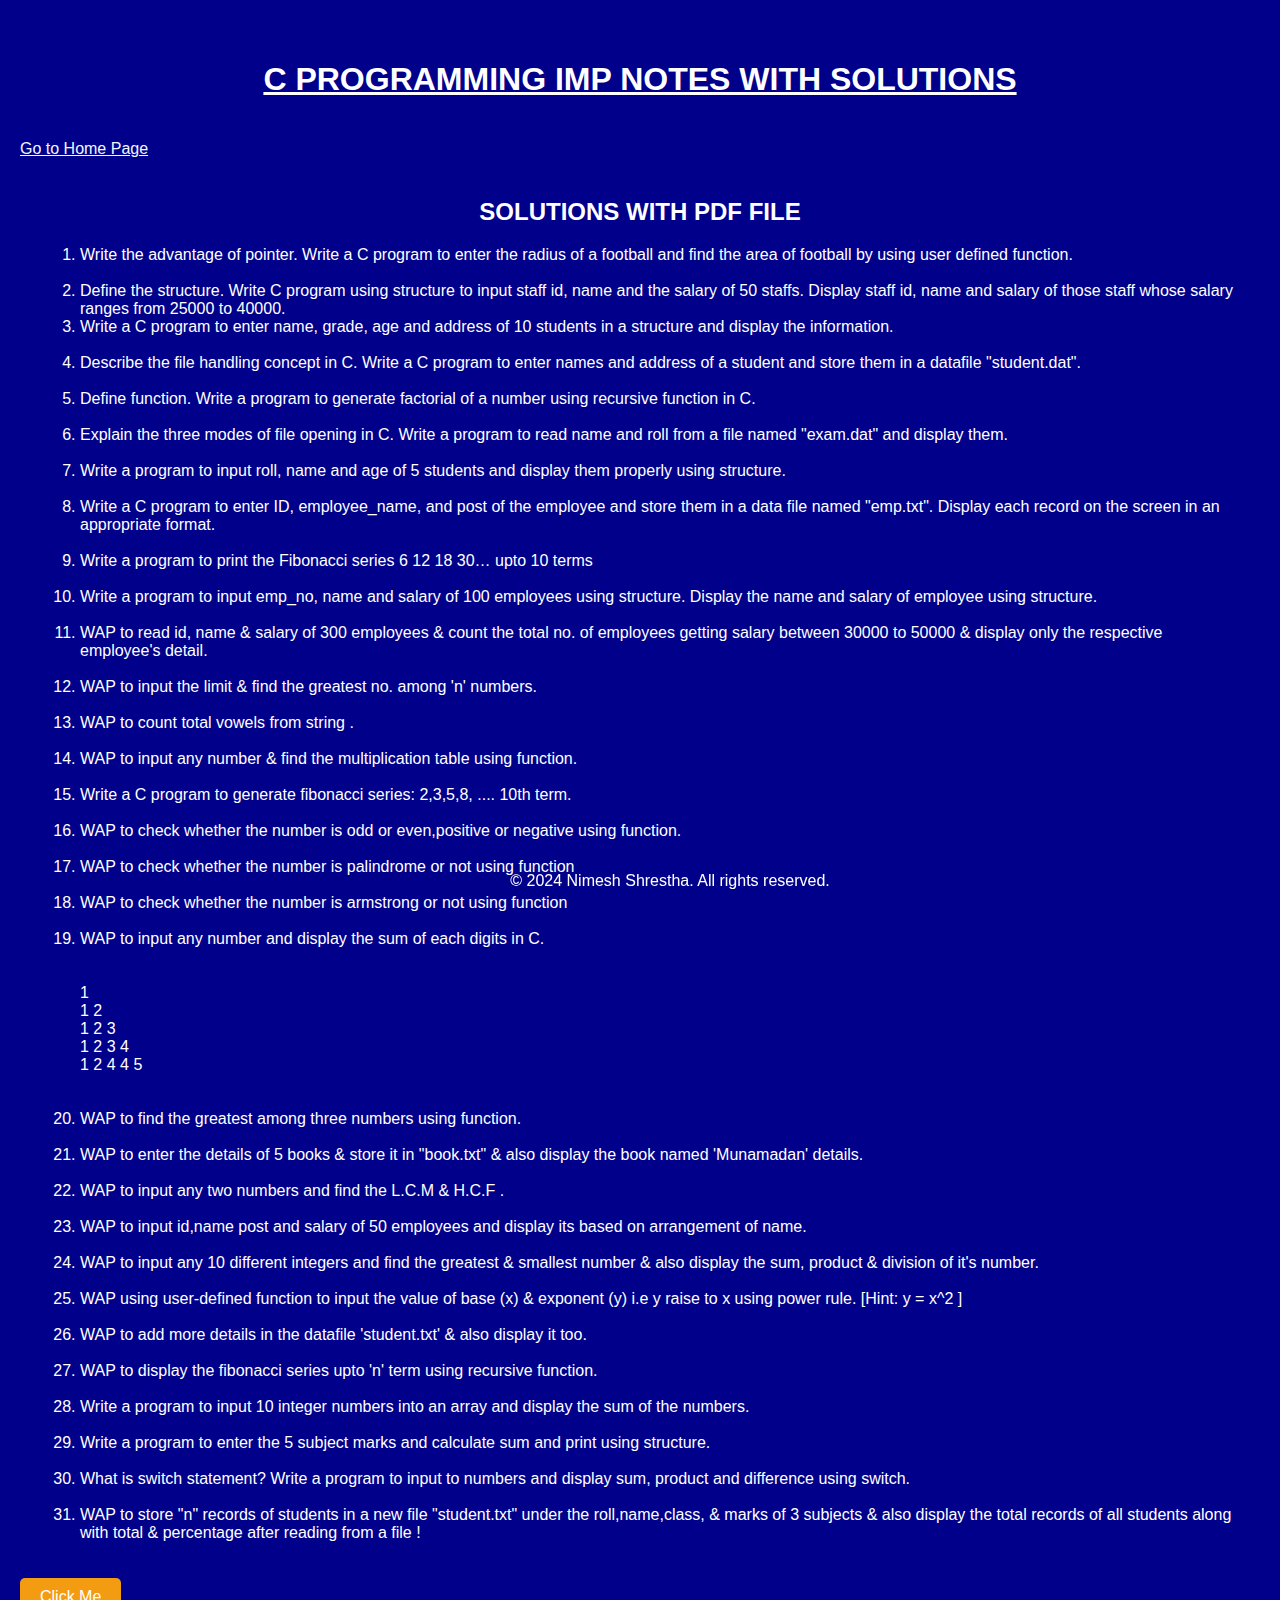
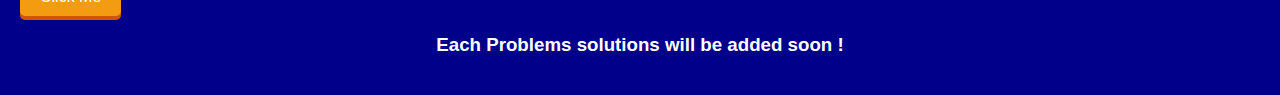
==== index1.html @ a5b4d6f7 "index1.html" ====
<!DOCTYPE html>
<html lang="en">
<head>
    <meta charset="UTF-8">
    <meta name="viewport" content="width=device-width, initial-scale=1.0">
    <title>Dark Blue Webpage</title>
    <style>
        body {
            background-color: #00008B; /* Dark Blue background color */
            color: #ffffff; /* White font color for contrast */
            font-family: 'Arial', sans-serif; /* Font family for the text */
            margin: 0; /* Remove default margin for a full-width background */
            padding: 20px; /* Add padding to the content area */
        }

        header {
            text-align: center;
            padding: 20px;
        }

        main {
            text-align: left;
            padding: 20px;
        }

        footer {
            text-align:center;
            padding: 10px;
            position:fixed;
            bottom: 0;
            width: 100%;
            font-size: medium;
            font-family: 'Gill Sans', 'Gill Sans MT', Calibri, 'Trebuchet MS', sans-serif;
        }
        .three-d-button {
    background-color: #f39c12;
    color: white;
    border: none;
    padding: 10px 20px;
    border-radius: 5px;
    font-size: 16px;
    cursor: pointer;
    box-shadow: 0 4px #d35400;
    transition: box-shadow 0.3s ease, transform 0.3s ease;
}

.three-d-button:active {
    box-shadow: 0 2px #d35400;
    transform: translateY(2px);
}

        
    </style>
</head>
<body>
    <!-- Header Section -->
    <header>
        <h1><u>C PROGRAMMING IMP NOTES WITH SOLUTIONS</u></h1>
    </header>
    <a href="index.html" style="color:aliceblue; font-size: medium;"> Go to Home Page</a>

    <!-- Main Content Section -->
    <main>
        <h2 style="text-align: center;">SOLUTIONS WITH PDF FILE </h2>
        <ol>
            <li> Write the advantage of pointer. Write a C program to enter the radius of a football and find the area of football by using user defined function.<br><br></li>
            <li>
                Define the structure. Write C program using structure to input staff id, name and the salary of 50 staffs. Display staff id, name and salary of those staff whose salary ranges from 25000 to 40000.<br>
            </li>
            <li>
                Write a C program to enter name, grade, age and address of 10 students in a structure and display the information.<br><br>
            </li>
            <li>
                Describe the file handling concept in C. Write a C program to enter names and address of a student and store them in a datafile "student.dat".<br><br>
            </li>
            <li>
                Define function. Write a program to generate factorial of a number using recursive function in C. <br><br>
            </li>
            <li>
                Explain the three modes of file opening in C. Write a program to read name and roll from a file named "exam.dat" and display them.<br><br>
            </li>
            <li>
                Write a program to input roll, name and age of 5 students and display them properly using structure.<br><br>
            </li>
            <li>
                Write a C program to enter ID, employee_name, and post of the employee and store them in a data file named "emp.txt". Display each record on the screen in an appropriate format.<br><br>
            </li>
            <li>
                Write a program to print the Fibonacci series
6  	12	18	30… upto 10 terms<br><br>
            </li>
            <li>
                Write a program to input emp_no, name and salary of 100 employees using structure. Display the name and salary of employee using structure.<br><br>
            </li>
            <li>
                WAP to read id, name & salary of 300 employees & count the total no. of employees getting salary between 30000 to 50000 & display only the respective employee's detail.<br><br>
            </li>
            <li>
                WAP to input the limit & find the greatest no. among 'n' numbers.<br><br>
            </li>
            <li>
                WAP to count total vowels from string .<br><br>
            </li>
            <li>
                WAP to input any number & find the multiplication table using function.<br><br>
            </li>
            <li>
                Write a C program to generate fibonacci series: 2,3,5,8, .... 10th term.<br><br>
            </li>
            <li>
                WAP to check whether the number is odd or even,positive or negative using function.<br><br>
            </li>
            <li>
                WAP to check whether the number is palindrome or not using function <br><br>
            </li>
            <li>
                WAP to check whether the number is armstrong or not using function <br><br>
            </li>
            <li>
                WAP to input any number and display the sum of each digits in C.<br><br>
            </li>
           
            <ol style="list-style-type: none; padding: 0;">
                <li style="margin-bottom: 10px; display: inline-block;">
                    <li>1</li>
        <li>1 2</li>
        <li>1 2 3</li>
        <li>1 2 3 4</li>
        <li>1 2 4 4 5</li>
        <br><br>

                </li>

            </ol>
            <li>
                WAP to find the greatest among three numbers using function.<br><br>
            </li>
            <li>
                WAP to enter the details of 5 books & store it in "book.txt" & also display the book named 'Munamadan' details.<br><br>
            </li>
            <li>
                WAP to input any two numbers and find the L.C.M & H.C.F .<br><br>
            </li>
            <li>
                WAP to input id,name post and salary of 50 employees and display its based on arrangement of name. <br><br>
            </li>
            <li>
                WAP to input any 10 different integers and find the greatest & smallest number & also display the sum, product & division of it's number.<br><br>

            </li>
            <li>
                WAP using user-defined function to input the value of base (x) & exponent (y) i.e y raise to x using power rule. [Hint: y = x^2 ]<br><br>
            </li>
            <li>
                WAP to add more details in the datafile 'student.txt' & also display it too. <br><br>
            </li>
            <li>
                WAP to display the fibonacci series upto 'n' term using recursive function. <br><br>
            </li>
            <li>
                Write a program to input 10 integer numbers into an array and display the sum of the numbers.<br><br>
            </li>
            <li>
                Write a program to enter the 5 subject marks and calculate sum and print using structure.<br><br>
            </li>
            <li>
                What is switch statement? Write a program to input to numbers and display sum, product and difference using switch.<br><br>
            </li>
            <li>
                WAP to store "n" records of students in a new file "student.txt" under the roll,name,class, & marks of 3 subjects & also display the total records of all students along with total & percentage after reading from a file !
            </li>
        </ol>
    </main>
    <button class="three-d-button">Click Me</button>

    <center>
        <h3>Each Problems solutions will be added soon ! </h3>
    </center>
    <footer class="bg-dark text-white text-center py-3">
        &copy; 2024 Nimesh Shrestha. All rights reserved.
    </footer>
</body>
</html>
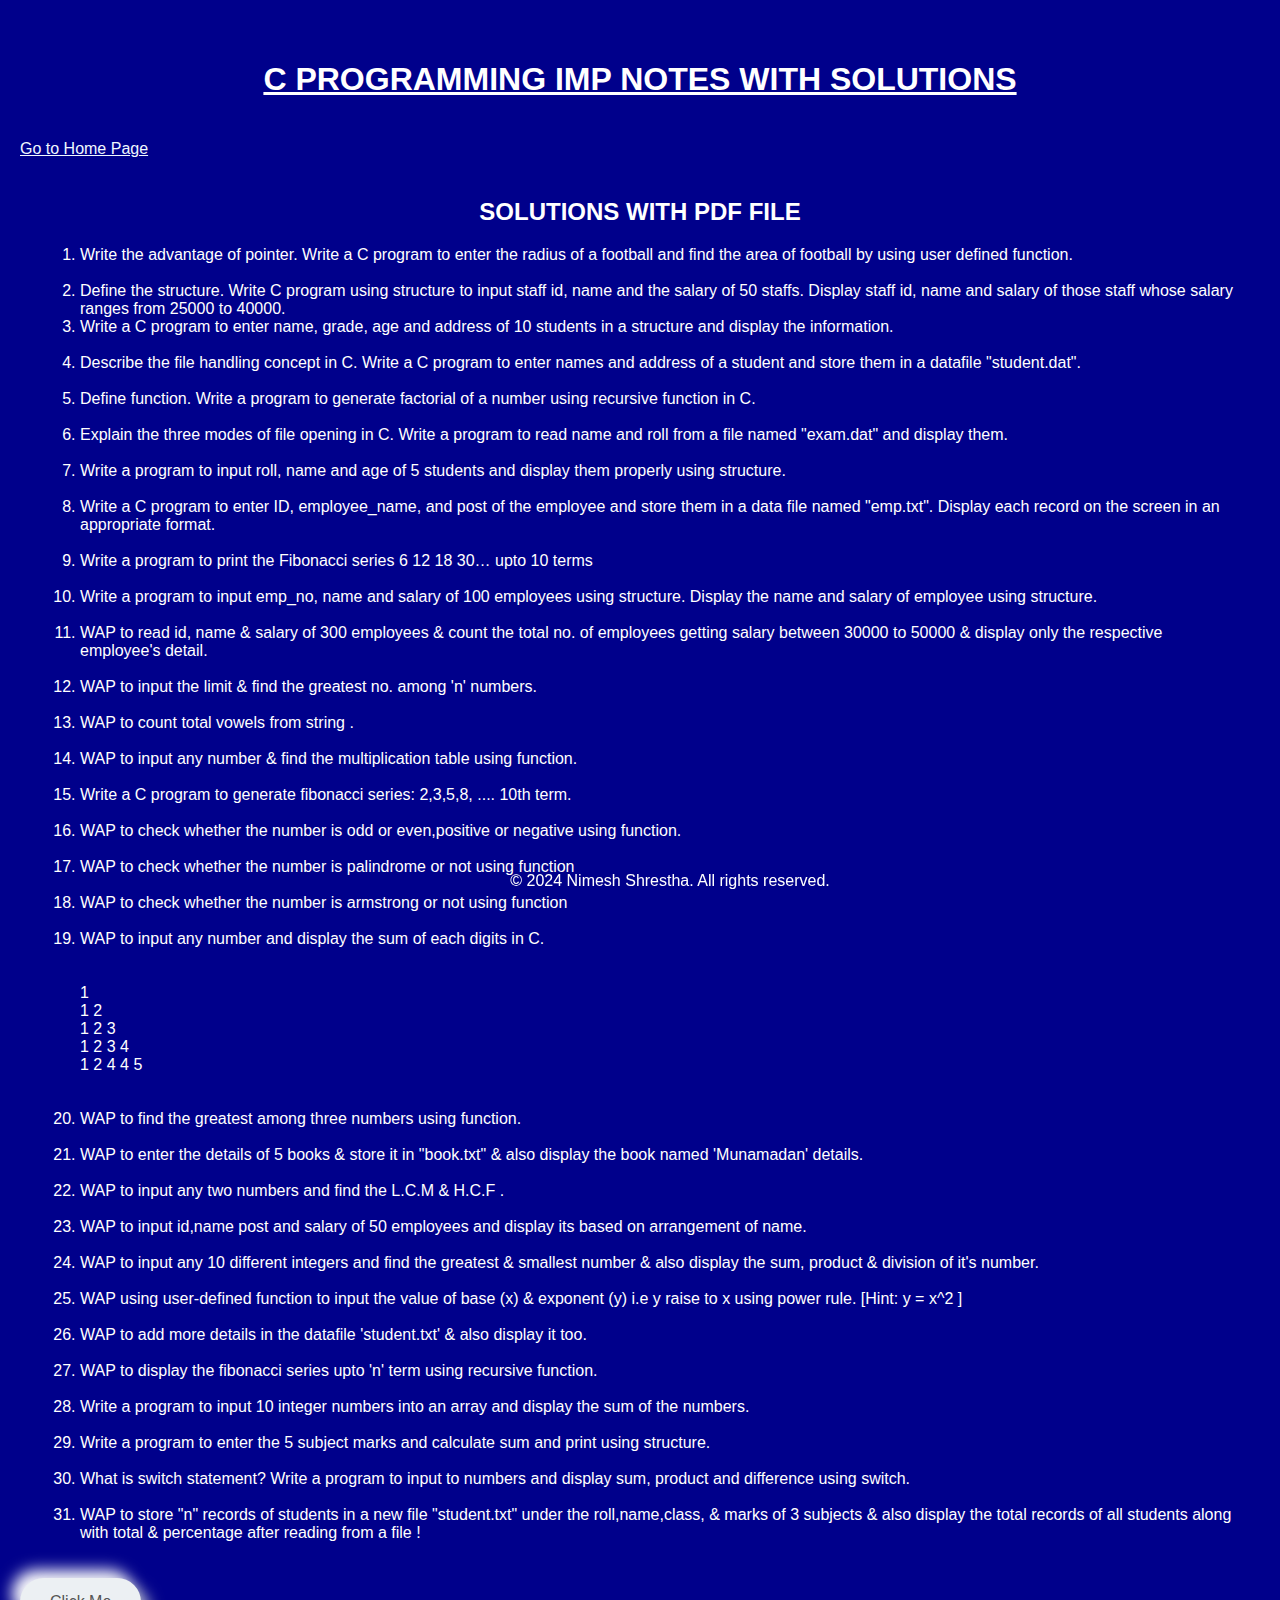
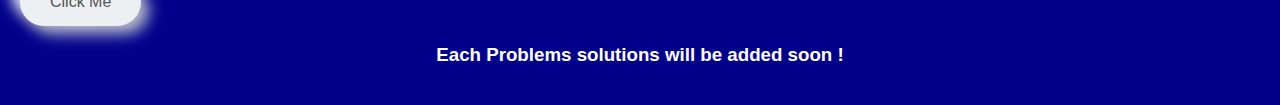
==== commit d59f6283: "index1.html" ====
--- a/index1.html
+++ b/index1.html
@@ -47,6 +47,21 @@
 .three-d-button:active {
     box-shadow: 0 2px #d35400;
     transform: translateY(2px);
+}
+                .neumorphism-button {
+    background: #ecf0f3;
+    color: #555;
+    border: none;
+    padding: 15px 30px;
+    border-radius: 50px;
+    font-size: 16px;
+    box-shadow: 8px 8px 15px #babecc, -8px -8px 15px #ffffff;
+    cursor: pointer;
+    transition: box-shadow 0.3s ease;
+}
+
+.neumorphism-button:hover {
+    box-shadow: 4px 4px 8px #babecc, -4px -4px 8px #ffffff;
 }
 
         
@@ -171,7 +186,7 @@
             </li>
         </ol>
     </main>
-    <button class="three-d-button">Click Me</button>
+     <button class="neumorphism-button">Click Me</button>
 
     <center>
         <h3>Each Problems solutions will be added soon ! </h3>
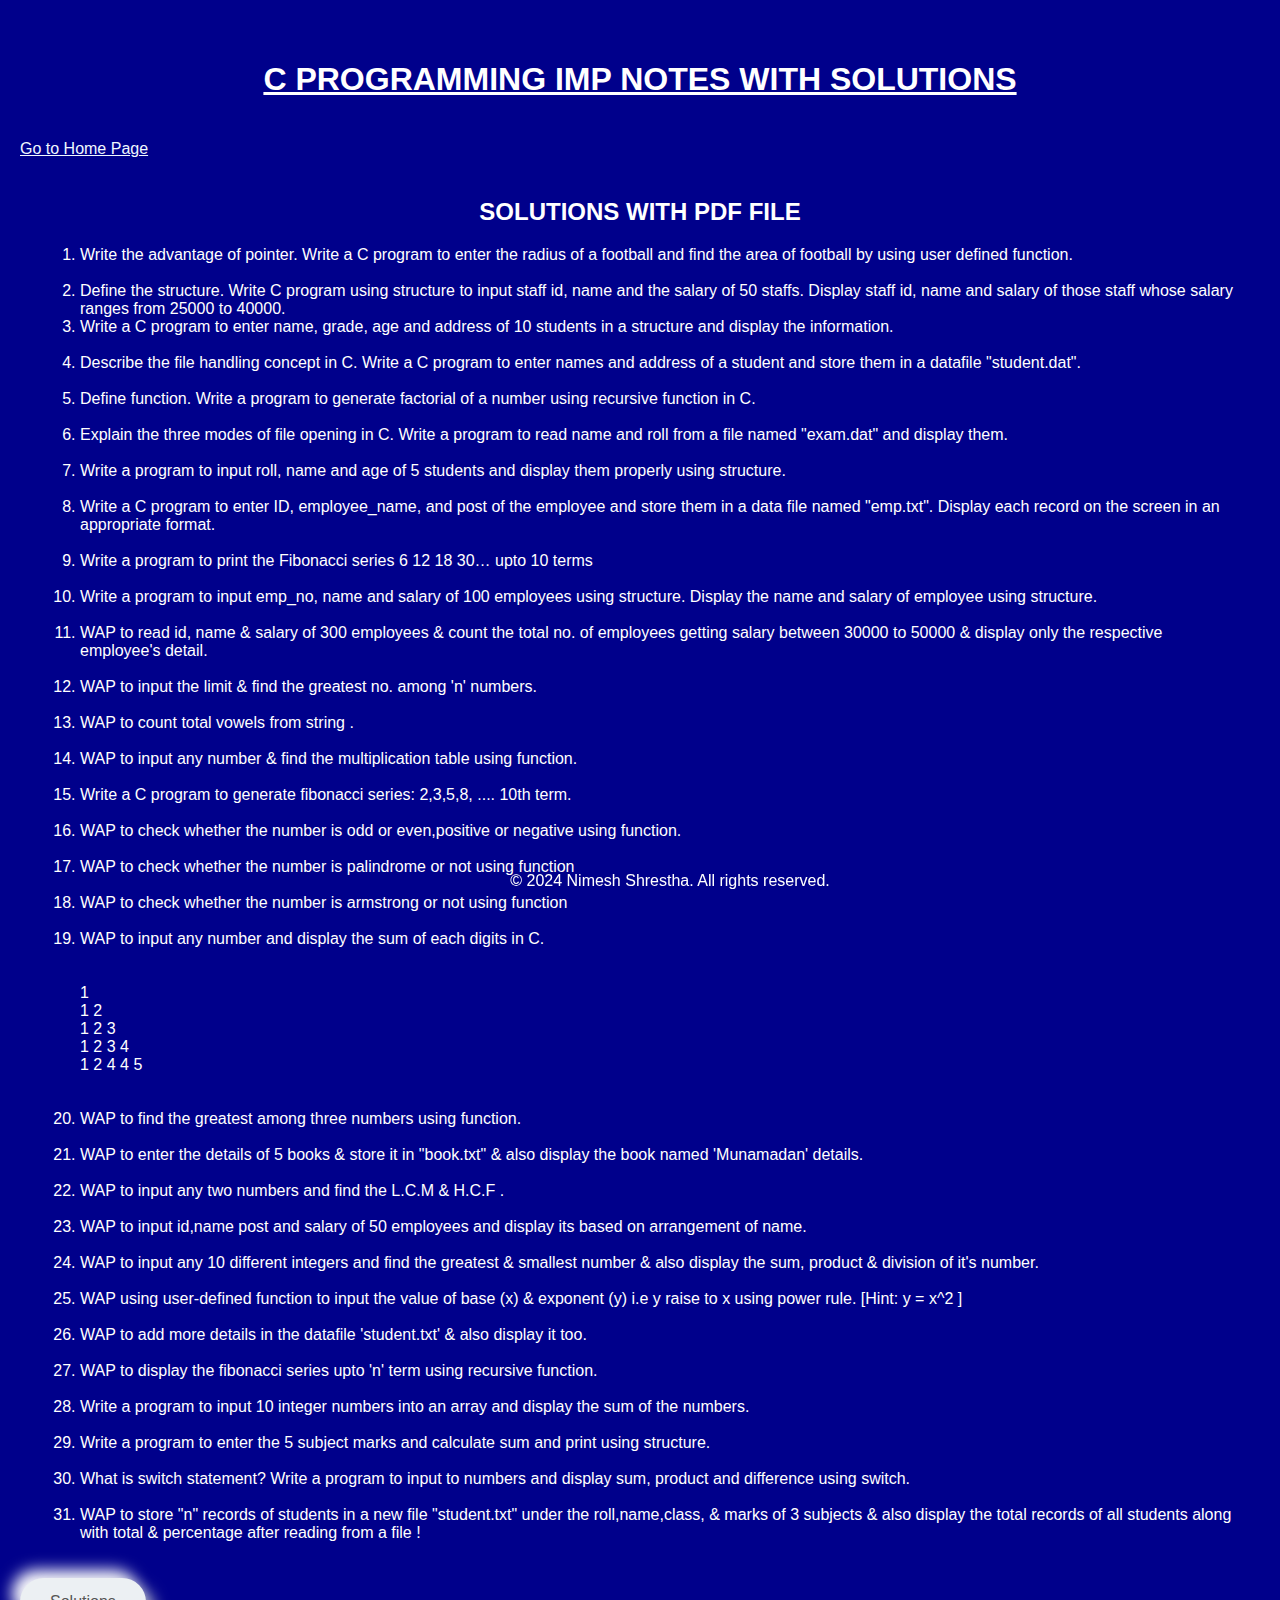
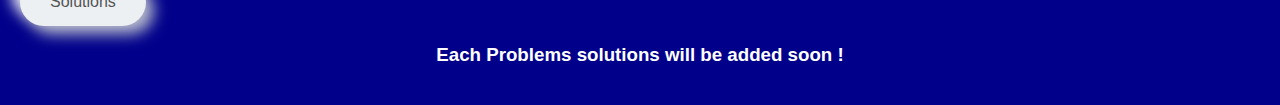
==== commit 311e3dcf: "index1.html" ====
--- a/index1.html
+++ b/index1.html
@@ -186,7 +186,7 @@
             </li>
         </ol>
     </main>
-     <button class="neumorphism-button">Click Me</button>
+   <a href="https://nimeshshrestha.great-site.net/?p=107"><button class="neumorphism-button">Solutions</button></a>
 
     <center>
         <h3>Each Problems solutions will be added soon ! </h3>
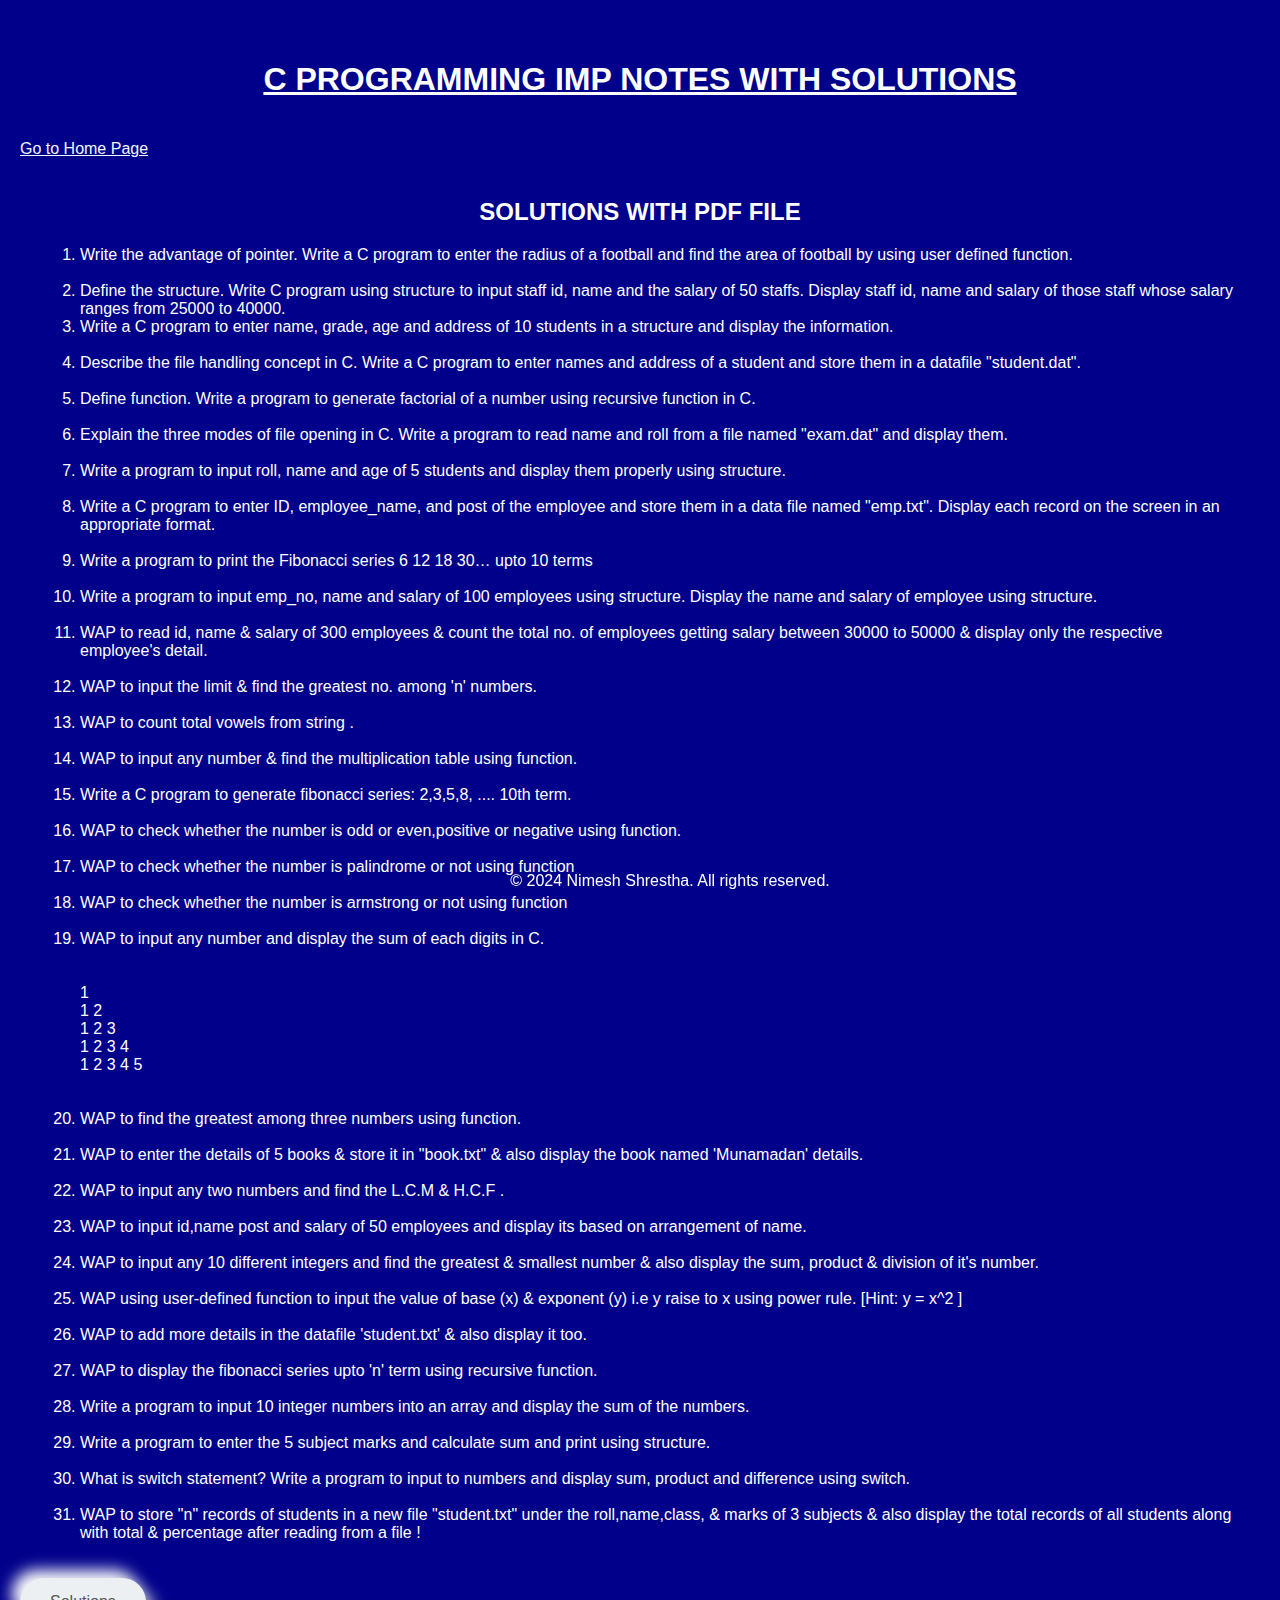
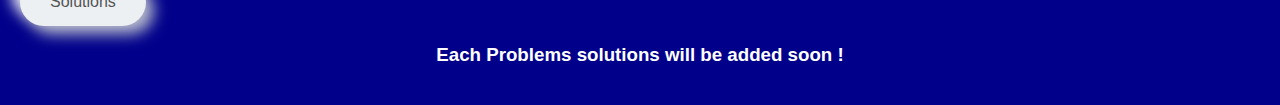
==== commit dd18246d: "index1.html" ====
--- a/index1.html
+++ b/index1.html
@@ -141,7 +141,7 @@
         <li>1 2</li>
         <li>1 2 3</li>
         <li>1 2 3 4</li>
-        <li>1 2 4 4 5</li>
+        <li>1 2 3 4 5</li>
         <br><br>
 
                 </li>
